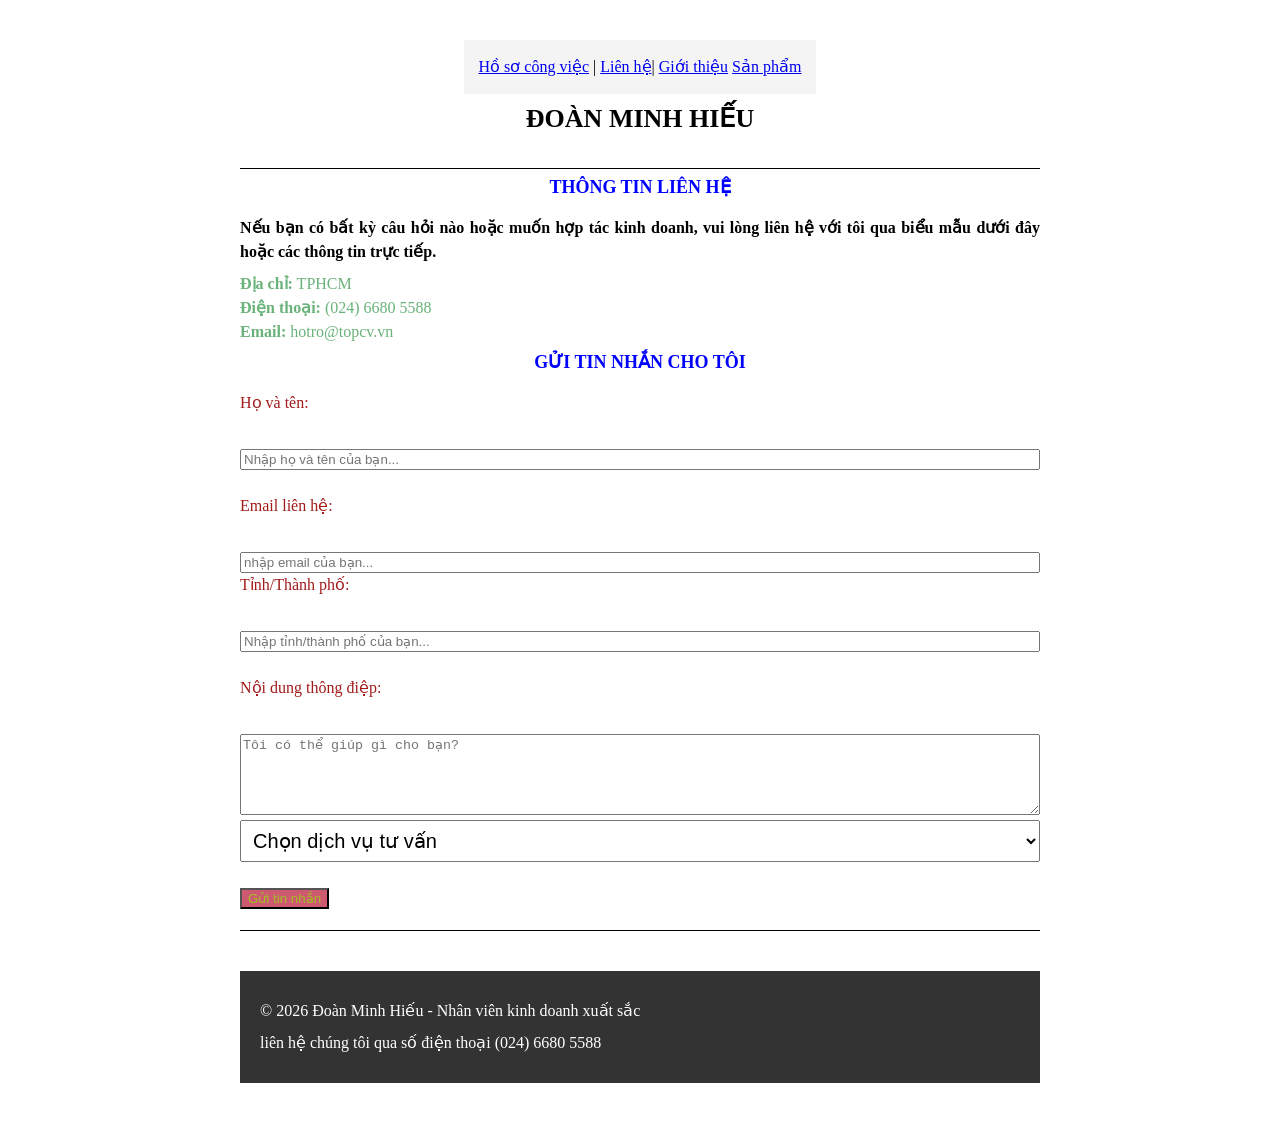
==== contact.html @ 2ec861d2 "Luu code ngay 1" ====
<!DOCTYPE html>
<html lang="vi">
<head>
    <meta charset="UTF-8">
    <meta name="viewport" content="width=device-width, initial-scale=1.0">
    <title>Liên hệ - Đoàn Minh Hiếu</title>
    <link rel="stylesheet" href="cv.css">
</head>
<body>
    <header>
        <nav>
            <a href="cv.html">Hồ sơ công việc</a> | 
            <a href="contact.html">Liên hệ</a>|
             <a href="about.html">Giới thiệu</a>
               <a href="myproduct.html">Sản phẩm</a>
        </nav>
        <p><b>Đoàn Minh Hiếu</b></p>
        
    </header>
    <hr>

    <main>
        <section>
            <h3>Thông tin liên hệ</h3>
          <p><b>Nếu bạn có bất kỳ câu hỏi nào hoặc muốn hợp tác kinh doanh, vui lòng liên hệ với tôi qua biểu mẫu dưới đây hoặc các thông tin trực tiếp.</b></p>
            
            <ul>
                <li><strong>Địa chỉ:</strong> TPHCM</li>
                <li><strong>Điện thoại:</strong> (024) 6680 5588</li>
                <li><strong>Email:</strong> hotro@topcv.vn</li>
            </ul>
        </section>

        <section class="contact-form">
            <h3>Gửi tin nhắn cho tôi</h3>
            <form action="#" method="post">
                <div class="form-group">
                    <label for="name">Họ và tên:</label><br>
                    <input type="text" id="name" name="name" required placeholder="Nhập họ và tên của bạn...">
                </div>
                <br>
                <div class="form-group">
                    <label for="email">Email liên hệ:</label><br>
                    <input type="email" id="email" name="email" required placeholder="nhập email của bạn...">
                </div>
                 <div class="form-group">
                    <label for="city">Tỉnh/Thành phố:</label><br>
                    <input type="text" id="city" name="city" required placeholder="Nhập tỉnh/thành phố của bạn...">
                </div>
                <br>
                <div class="form-group">
                    <label for="message">Nội dung thông điệp:</label><br>
                    <textarea id="message" name="message" rows="5" required placeholder="Tôi có thể giúp gì cho bạn?"></textarea>
                </div>
                <div class="form-group">
                    
                    <select name="chọn dịch vụ tư vấn" id="">
                        <option value="">Chọn dịch vụ tư vấn</option>
                        <option value="dich-vu-1">Dịch vụ 1</option>
                        <option value="dich-vu-2">Dịch vụ 2</option>
                        <option value="dich-vu-3">Dịch vụ 3</option>
                    </select>
                </div>
                <br>
                <button type="submit" class="btn-submit">Gửi tin nhắn</button>
            </form>
        </section>
        
    </main>

    <hr>
    <footer>
        <p>© 2026 Đoàn Minh Hiếu - Nhân viên kinh doanh xuất sắc</p>
        <p>liên hệ chúng tôi qua số điện thoại (024) 6680 5588</p>
    </footer>
</body>
</html>
---- cv.css ----
body {
    font-family: "Times New Roman", Times, serif;
    line-height: 1.5;
    color: #000;
    max-width: 800px; 
    margin: 40px auto; 
    padding: 0 20px;
    background-color: #fff;
}

header {
    text-align: center;
    margin-bottom: 20px;
    display: flex;
    flex-direction: column;
    align-items: center;
    background-color: #fff;
}
header nav { padding: 15px; text-align: center; background-color: #f4f4f4; }

header b {
    font-size: 26px;
    text-transform: uppercase;
    display: block;
    margin-bottom: 5px;
}

header p {
    margin: 5px 0;
    font-size: 15px;
}

/* 3. Thanh ngang và Tiêu đề mục lớn */
hr {
    border: none;
    border-top: 1px solid #000;
    margin: 20px 0 0 0;
}

h3 {
    text-align: center;
    text-transform: uppercase;
    font-size: 18px;
    margin-top: 5px; /* Để sát với thanh hr phía trên */
    margin-bottom: 15px;
    font-weight: bold;
    color: blue;
}


p {
    margin: 8px 0;
    text-align: justify; 
}

.job-header, .edu-header {
    display: flex;
    justify-content: space-between;
    font-weight: bold;
    margin-top: 15px;
}

.company p, .experience p {
    position: relative;
    padding-left: 20px; /* Tạo khoảng trống cho dấu chấm đầu dòng */
    margin-bottom: 5px;
}

/* Tạo dấu chấm đầu dòng giả bằng CSS */
.company p::before, .experience p::before {
    content: "•";
    position: absolute;
    left: 5px;
    font-weight: bold;
}

.company p:first-child, .experience p:first-child {
    padding-left: 0;
    font-weight: bold;
}
.seller p:first-child::before, .experience p:first-child::before {
    content: "";
}

.c p, .d p {
    text-align: left;
    font-weight: 500;
}
.right{ 
    text-align: right;
    margin-bottom: 20px;
    display: flex;
    flex-direction: column;
    align-items: flex-end;


}
nav :hover{


    color: #c01212;

}
.header-content{
    text-decoration: none;
    color: #000000;

}

ul{
    list-style-type: none;
    padding: 0;
    margin: 0;
    width: 100%;
    color: rgb(105, 178, 121);

}
button{
    background-color: rgb(206, 90, 113);
    color : #a0c120;

}
.form-group{
    display: flex;
    flex-direction: column;
    gap :5px;
    font-size: 16px;
   
    color: #a21b1b;
   
    
}

select{
    width: 100%;
    padding: 8px;
    margin-top: 5px;
    font-size: 20px;

}
.experience p{
    font-size: 18px;
    font-weight: 500;
    color: #000;
}
.seller{

    font-size: 18px;
    font-weight: 500;
    color: #000;
}
.company p{
    font-size: 18px;
    font-weight: 500;
    color: #000;
}
.target p{
    font-size: 18px;
    font-weight: 500;
    color: #000;
}
footer { 
    text-align: center; 
    padding: 20px; 
    background-color: #333; 
    color: white; 
    margin-top: 40px; }
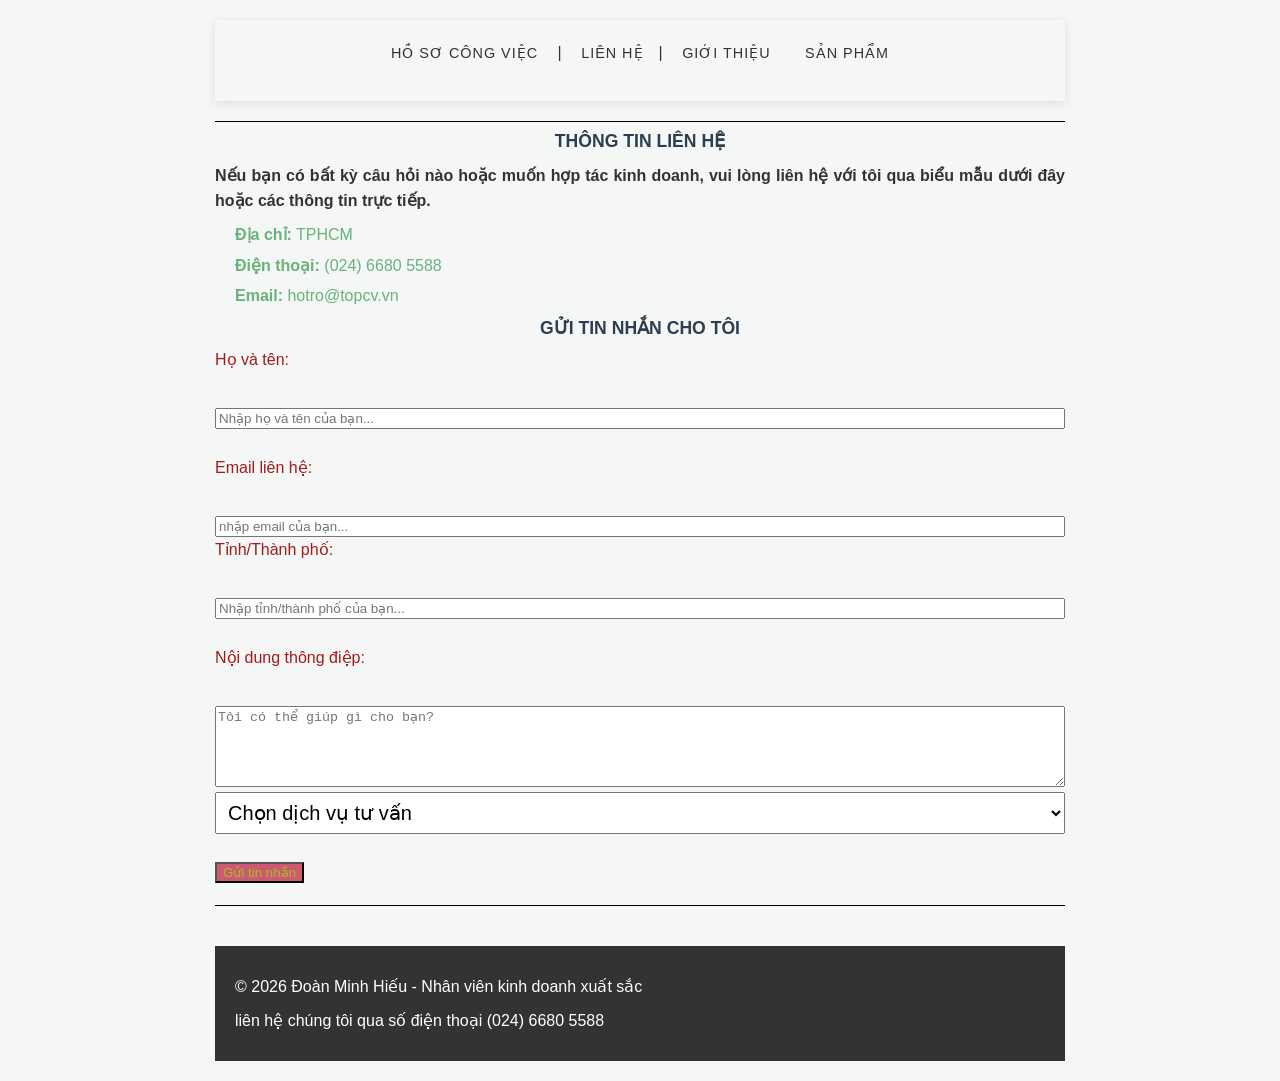
==== commit 7f2926ec: "cap nhat folder NGAY1" ====
--- a/contact.html
+++ b/contact.html
@@ -13,8 +13,9 @@
             <a href="contact.html">Liên hệ</a>|
              <a href="about.html">Giới thiệu</a>
                <a href="myproduct.html">Sản phẩm</a>
-        </nav>
-        <p><b>Đoàn Minh Hiếu</b></p>
+       
+    </nav>
+       
         
     </header>
     <hr>
--- a/cv.css
+++ b/cv.css
@@ -8,28 +8,44 @@
     padding: 0 20px;
     background-color: #fff;
 }
-
+.container {
+    background-color: #fff;
+    padding: 30px;
+    border-radius: 8px;
+    box-shadow: 0 4px 15px rgba(0,0,0,0.1);
+}
 header {
-    text-align: center;
-    margin-bottom: 20px;
-    display: flex;
-    flex-direction: column;
-    align-items: center;
-    background-color: #fff;
-}
-header nav { padding: 15px; text-align: center; background-color: #f4f4f4; }
-
-header b {
-    font-size: 26px;
-    text-transform: uppercase;
-    display: block;
-    margin-bottom: 5px;
-}
-
-header p {
-    margin: 5px 0;
-    font-size: 15px;
-}
+            background-color: var(--white);
+            padding: 20px 0;
+            box-shadow: 0 2px 10px rgba(0,0,0,0.1);
+            text-align: center;
+        }
+
+        nav {
+            margin-bottom: 15px;
+        }
+
+        nav a {
+            text-decoration: none;
+            color: var(--text-color);
+            font-weight: 500;
+            margin: 0 15px;
+            transition: color 0.3s;
+            text-transform: uppercase;
+            font-size: 0.9em;
+            letter-spacing: 1px;
+        }
+
+        nav a:hover {
+            color: var(--primary-color);
+        }
+
+        .name-brand {
+            font-size: 1.8em;
+            font-weight: bold;
+            color: var(--primary-color);
+            margin: 10px 0 0 0;
+        }      
 
 /* 3. Thanh ngang và Tiêu đề mục lớn */
 hr {
@@ -165,4 +181,72 @@
     padding: 20px; 
     background-color: #333; 
     color: white; 
-    margin-top: 40px; }+    margin-top: 40px; }
+    /* Toàn bộ CSS nằm trong này */
+        body {
+            font-family: 'Segoe UI', Tahoma, Geneva, Verdana, sans-serif;
+            line-height: 1.6;
+            color: #333;
+            max-width: 850px;
+            margin: 0 auto;
+            padding: 20px;
+            background-color: #f4f7f6;
+        }
+        .container {
+            background-color: #fff;
+            padding: 40px;
+            border-radius: 8px;
+            box-shadow: 0 4px 15px rgba(0,0,0,0.1);
+        }
+        h2 {
+            color: #2980b9;
+            border-bottom: 2px solid #2980b9;
+            padding-bottom: 8px;
+            margin-top: 35px;
+            font-size: 1.3em;
+            text-transform: uppercase;
+        }
+        h3 {
+            color: #2c3e50;
+            margin-bottom: 5px;
+            font-size: 1.1em;
+        }
+        .contact-info {
+            display: flex;
+            flex-wrap: wrap;
+            gap: 15px;
+            margin-bottom: 30px;
+            padding-bottom: 20px;
+            border-bottom: 1px solid #eee;
+        }
+        .contact-info span {
+            font-size: 0.95em;
+        }
+        .job-title {
+            font-weight: bold;
+            color: #34495e;
+            font-size: 1.05em;
+        }
+        .date {
+            font-style: italic;
+            color: #7f8c8d;
+            font-size: 0.9em;
+            margin-bottom: 10px;
+        }
+        ul {
+            margin-top: 8px;
+            padding-left: 20px;
+        }
+        li {
+            margin-bottom: 5px;
+        }
+        .skills-grid {
+            display: grid;
+            grid-template-columns: 1fr 1fr;
+            gap: 30px;
+        }
+        @media (max-width: 600px) {
+            .skills-grid {
+                grid-template-columns: 1fr;
+            }
+        }
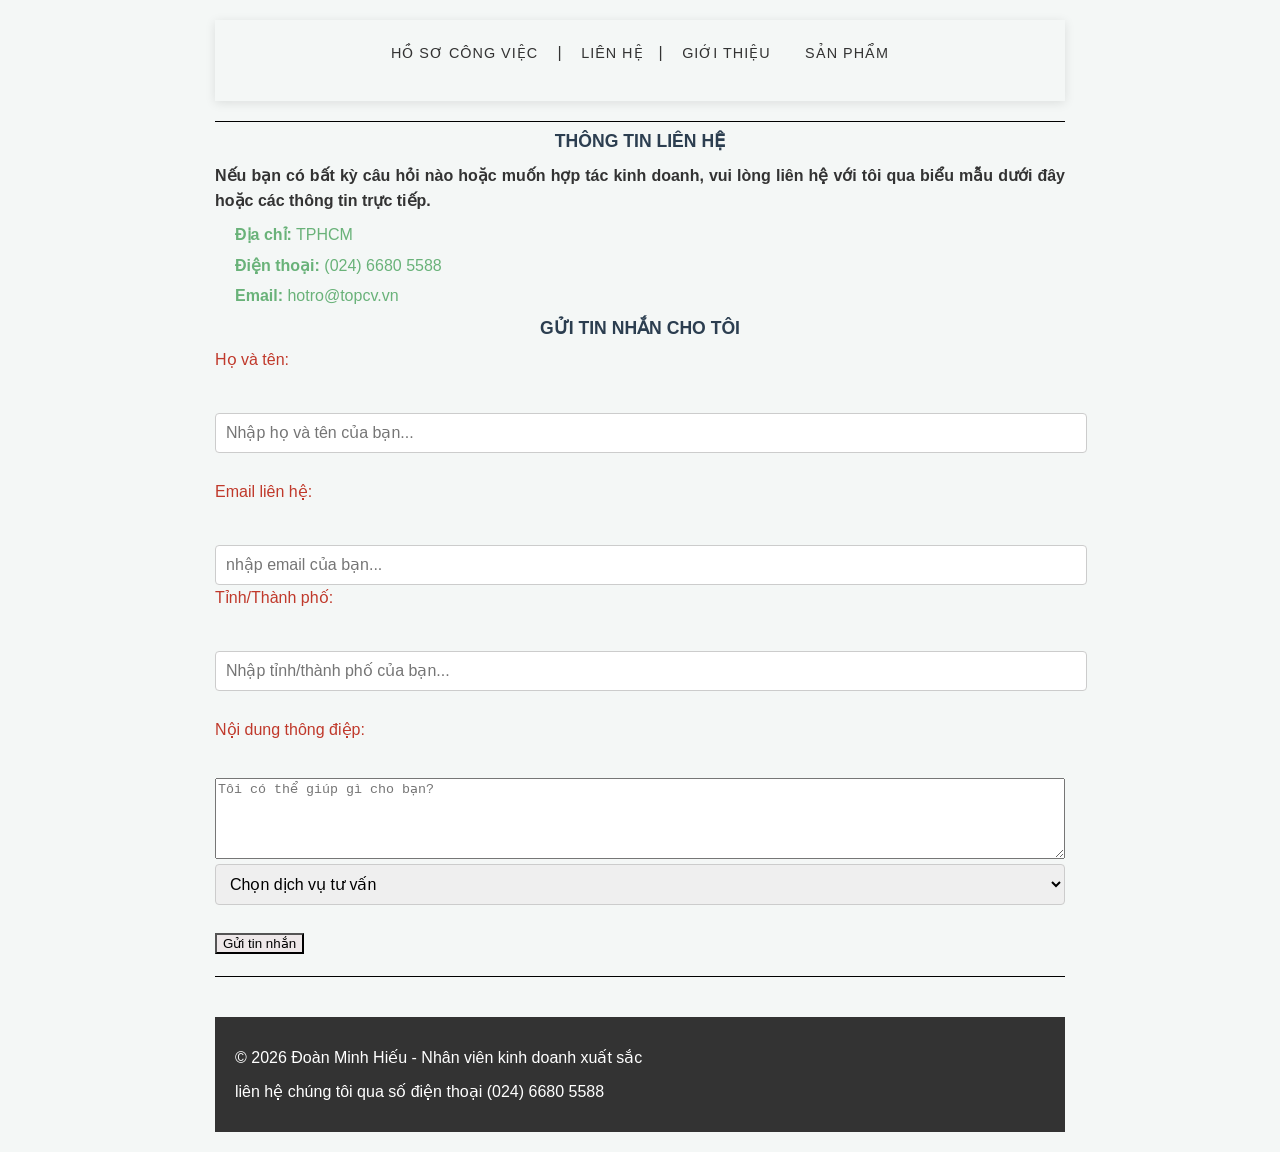
==== commit 8a6589a5: "cap nhat folder ngay 1" ====
--- a/contact.html
+++ b/contact.html
@@ -15,7 +15,6 @@
                <a href="myproduct.html">Sản phẩm</a>
        
     </nav>
-       
         
     </header>
     <hr>
--- a/cv.css
+++ b/cv.css
@@ -133,8 +133,8 @@
 
 }
 button{
-    background-color: rgb(206, 90, 113);
-    color : #a0c120;
+    background-color: rgb(238, 232, 233);
+    color : #000000;
 
 }
 .form-group{
@@ -142,7 +142,7 @@
     flex-direction: column;
     gap :5px;
     font-size: 16px;
-   
+    margin-top: 0px;
     color: #a21b1b;
    
     
@@ -245,8 +245,25 @@
             grid-template-columns: 1fr 1fr;
             gap: 30px;
         }
+        input, select {
+            width: 100%;
+            padding: 10px;
+            margin-top: 5px;
+            font-size: 1em;
+            border: 1px solid #ccc;
+            border-radius: 4px;
+
+
+        }
+        .form-group label {
+                font-size: 1em;
+                color: #c0392b;
+                display: block; 
+                margin-bottom: 0px;
+}
+
         @media (max-width: 600px) {
             .skills-grid {
                 grid-template-columns: 1fr;
             }
-        }+        }
